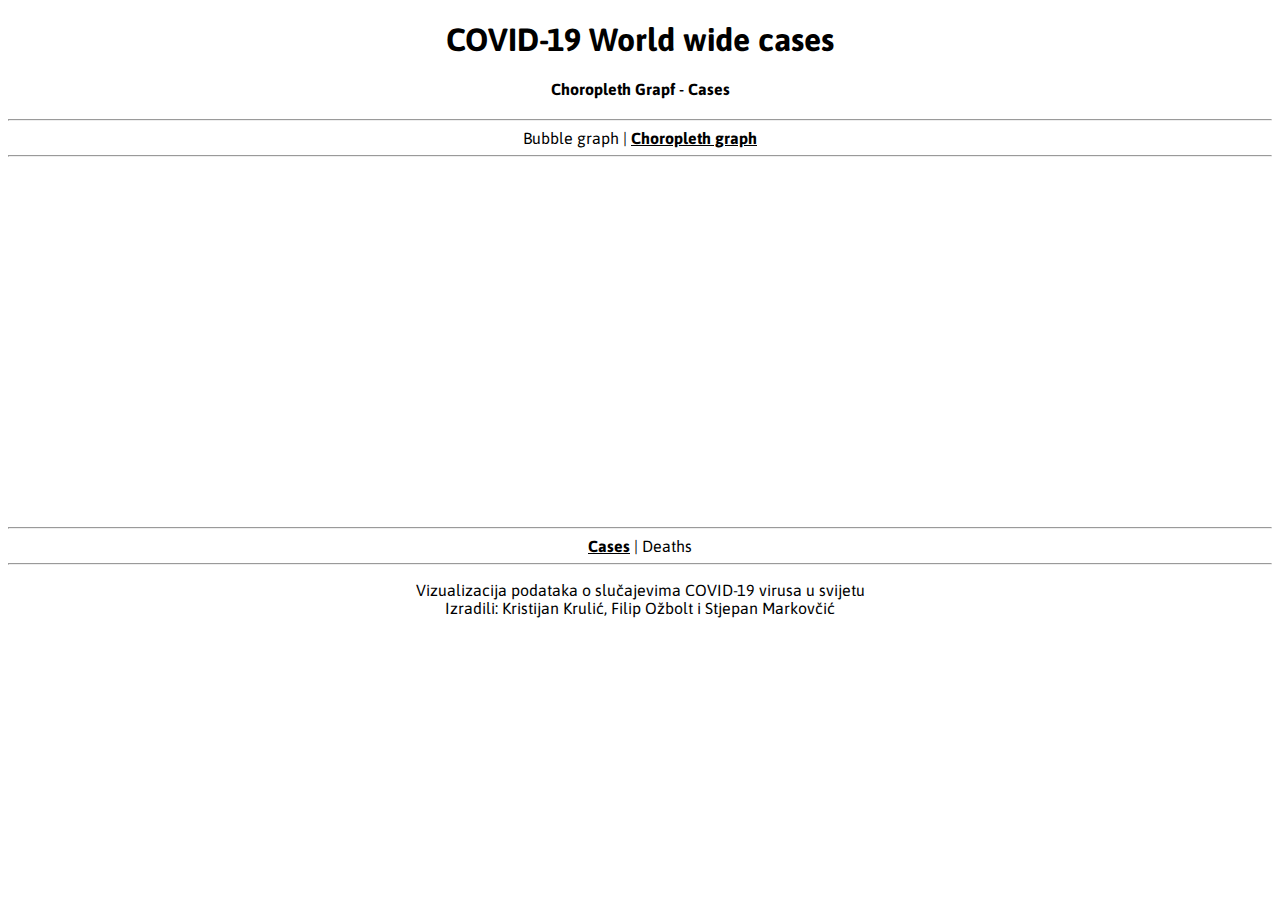
==== Vizualizacija/Choropleth_World_Map.html @ cb585ad0 "Refactoring" ====
<!DOCTYPE html>
<html lang="en">
<head>
    <meta charset="UTF-8">
    <meta name="viewport" content="width=device-width, initial-scale=1.0">
    <title>Choropleth Grapf - Cases</title>

    <script src="http://d3js.org/d3.v4.js"></script>
    <script src="https://d3js.org/d3-scale-chromatic.v1.min.js"></script>
    <script src="https://d3js.org/d3-geo-projection.v2.min.js"></script>

    <link rel="stylesheet" type="text/css" href="style.css">
</head>
<body>
    <header>
        <h1>COVID-19 World wide cases</h1>
        <h4>Choropleth Grapf - Cases</h4>     
    </header>
    
    <hr>
    <nav>
        <div class="links">
            <a href="index.html">Bubble graph</a> |
            <a href="#" class="current">Choropleth graph</a>     
        </div>
    </nav>
    
    <hr>
    <svg id="my_dataviz" width="400" height="300"></svg>

    <hr>
    <nav>
      <div>
        <a href="#" class="current">Cases</a> |
        <a href="Choropleth_World_Map_deaths.html">Deaths</a>          
      </div>
    </nav>

    <hr>
    <footer>
        <p>
            Vizualizacija podataka o slučajevima COVID-19 virusa u svijetu <br>
            Izradili: Kristijan Krulić, Filip Ožbolt i Stjepan Markovčić
        </p>
    </footer>
</body>
</html>

<script>
  // The svg
  var svg = d3.select("svg"),
    width = +svg.attr("width"),
    height = +svg.attr("height");

  // Map and projection
  var path = d3.geoPath();
  var projection = d3.geoMercator()
    .scale(70)
    .center([0,20])
    .translate([width / 2, height / 2]);

  // Data and color scale
  var data = d3.map();
  var colorScale = d3.scaleThreshold()
    .domain([10, 100, 1000, 3000, 10000, 50000]) //Promjenjenog - ako su vece brojke to je osjetljivost na podatke manja
    .range(d3.schemeBlues[7]);

  // Load external data and boot
  d3.queue()
    .defer(d3.json, "https://raw.githubusercontent.com/holtzy/D3-graph-gallery/master/DATA/world.geojson")
    .defer(d3.csv, "../Data/COVID-19_Data.csv", function(d) { data.set(d.code, +d.n); })
    .await(ready);
    
  function ready(error, topo) {
    console.log(data)

    let mouseOver = function(d) {
      d3.selectAll(".Country")
        .transition()
        .duration(200)
        .style("opacity", .5)
      d3.select(this)
        .transition()
        .duration(200)
        .style("opacity", 1)
        .style("stroke", "black")
    }

    let mouseLeave = function(d) {
      d3.selectAll(".Country")
        .transition()
        .duration(200)
        .style("opacity", .8)
      d3.select(this)
        .transition()
        .duration(200)
        .style("stroke", "transparent")
    }

    // Draw the map
    svg.append("g")
      .selectAll("path")
      .data(topo.features)
      .enter()
      .append("path")
        // draw each country
        .attr("d", d3.geoPath()
          .projection(projection)
        )
        // set the color of each country
        
        .attr("fill", function (d) {
          d.total = data.get(d.id) || 0;
          return colorScale(d.total);
        })
        .style("stroke", "transparent")
        .attr("class", function(d){ return "Country" } )
        .style("opacity", .8)
        .on("mouseover", mouseOver )
        .on("mouseleave", mouseLeave )
      }
</script>
---- Vizualizacija/style.css ----
@import url('https://fonts.googleapis.com/css2?family=Asap&display=swap');

body{
    text-align: center;
    font-family: 'Asap', sans-serif;
}
svg{
    display: inline-block;
    margin: 2% 0;
}
a{
    text-decoration: none;
    color: black;
}
a.current{
    font-weight: bold;
    text-decoration: underline;
}
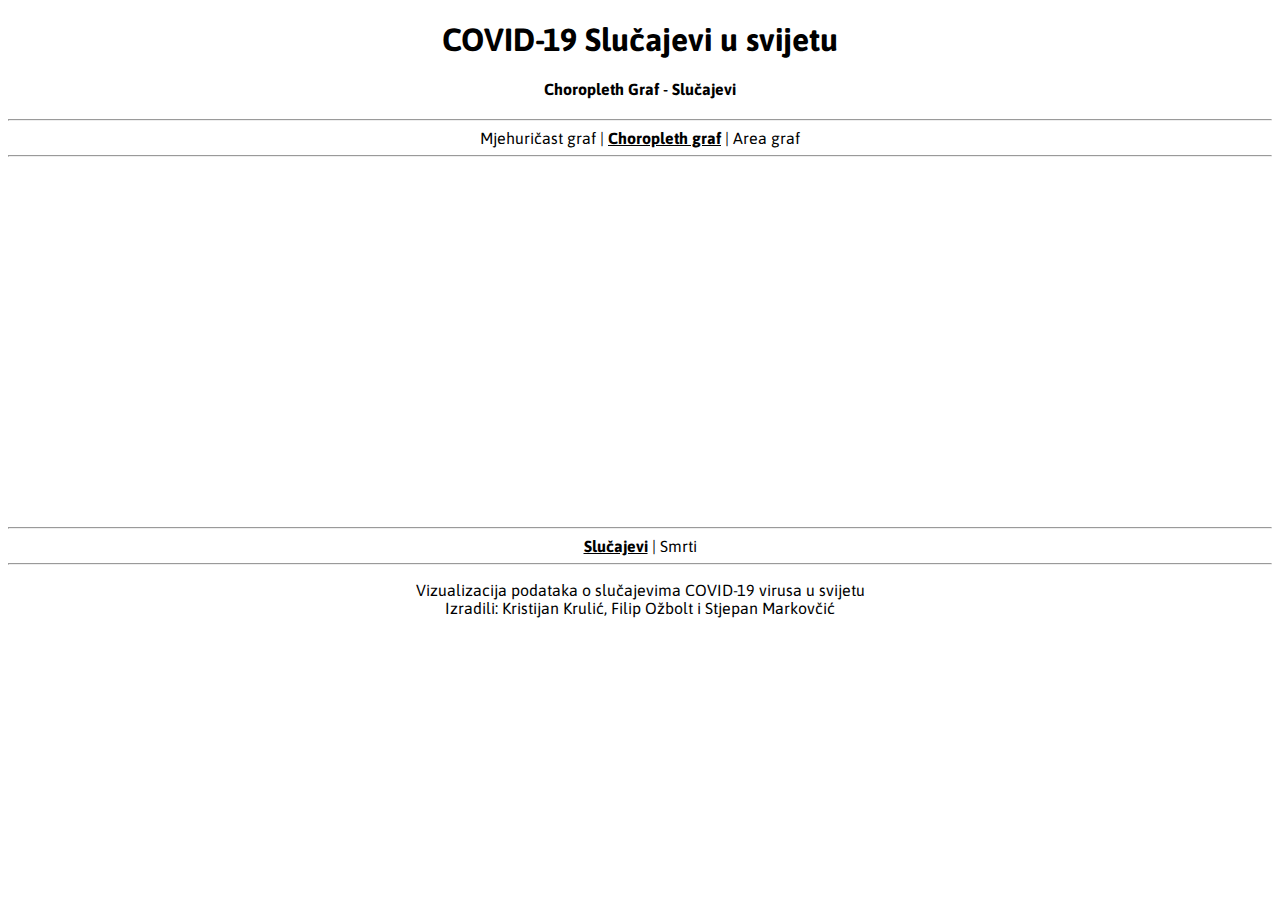
==== commit d89175bf: "New graf and translation" ====
--- a/Vizualizacija/Choropleth_World_Map.html
+++ b/Vizualizacija/Choropleth_World_Map.html
@@ -5,7 +5,7 @@
     <meta name="viewport" content="width=device-width, initial-scale=1.0">
     <title>Choropleth Grapf - Cases</title>
 
-    <script src="http://d3js.org/d3.v4.js"></script>
+    <script src="https://d3js.org/d3.v4.js"></script>
     <script src="https://d3js.org/d3-scale-chromatic.v1.min.js"></script>
     <script src="https://d3js.org/d3-geo-projection.v2.min.js"></script>
 
@@ -13,15 +13,16 @@
 </head>
 <body>
     <header>
-        <h1>COVID-19 World wide cases</h1>
-        <h4>Choropleth Grapf - Cases</h4>     
+        <h1>COVID-19 Slučajevi u svijetu</h1>
+        <h4>Choropleth Graf - Slučajevi</h4>     
     </header>
     
     <hr>
     <nav>
         <div class="links">
-            <a href="index.html">Bubble graph</a> |
-            <a href="#" class="current">Choropleth graph</a>     
+            <a href="index.html">Mjehuričast graf</a> |
+            <a class="current">Choropleth graf</a> |  
+            <a href="Area_chart.html">Area graf</a>  
         </div>
     </nav>
     
@@ -31,8 +32,8 @@
     <hr>
     <nav>
       <div>
-        <a href="#" class="current">Cases</a> |
-        <a href="Choropleth_World_Map_deaths.html">Deaths</a>          
+        <a class="current">Slučajevi</a> |
+        <a href="Choropleth_World_Map_deaths.html">Smrti</a>          
       </div>
     </nav>
 
@@ -68,11 +69,10 @@
   // Load external data and boot
   d3.queue()
     .defer(d3.json, "https://raw.githubusercontent.com/holtzy/D3-graph-gallery/master/DATA/world.geojson")
-    .defer(d3.csv, "../Data/COVID-19_Data.csv", function(d) { data.set(d.code, +d.n); })
+    .defer(d3.csv, "https://raw.githubusercontent.com/mstjepan28/Vizualizacija/master/Data/COVID-19_Data.csv", function(d) { data.set(d.code, +d.n); })
     .await(ready);
     
   function ready(error, topo) {
-    console.log(data)
 
     let mouseOver = function(d) {
       d3.selectAll(".Country")
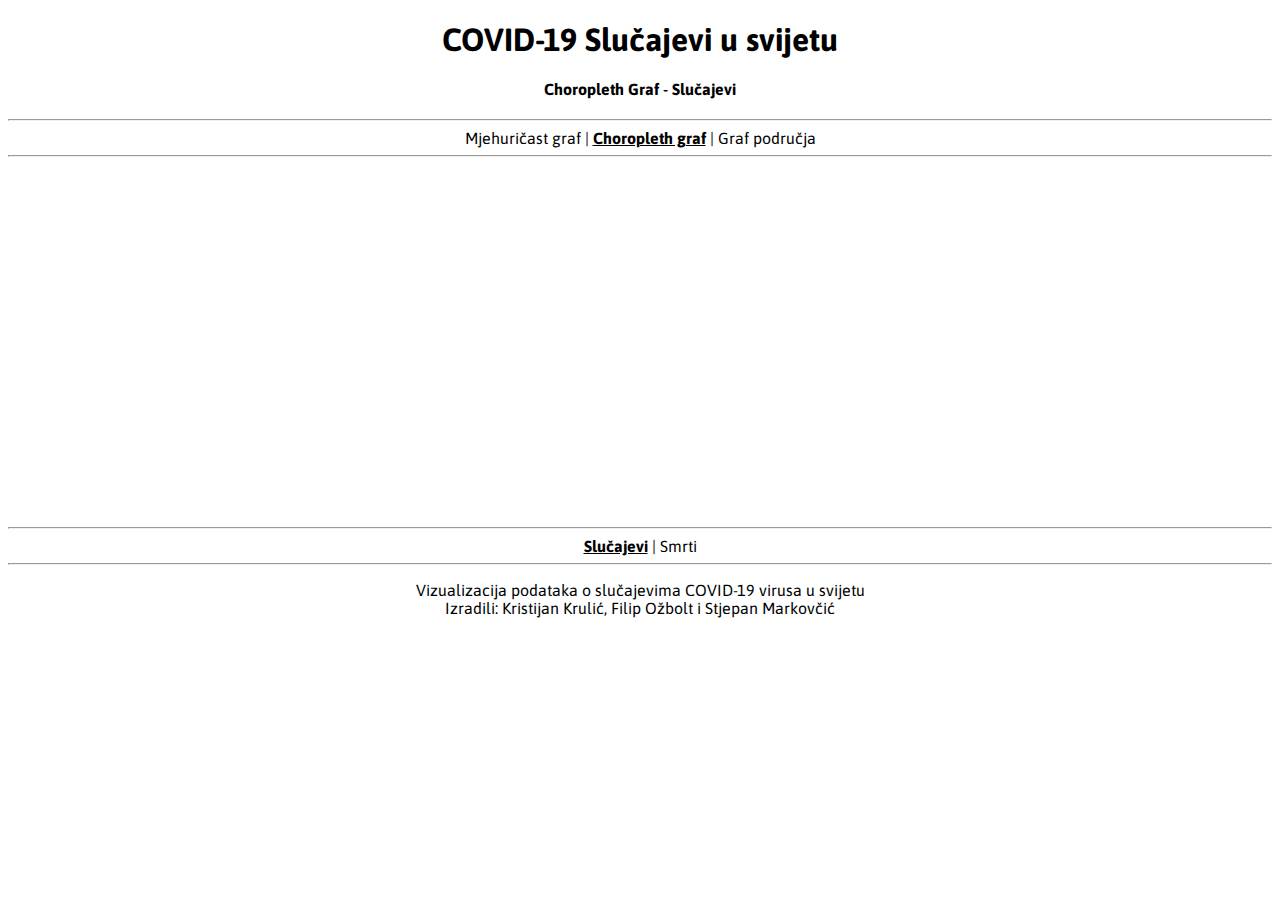
==== commit 774f993c: "Prijevodi i bug fixing" ====
--- a/Vizualizacija/Choropleth_World_Map.html
+++ b/Vizualizacija/Choropleth_World_Map.html
@@ -22,7 +22,7 @@
         <div class="links">
             <a href="index.html">Mjehuričast graf</a> |
             <a class="current">Choropleth graf</a> |  
-            <a href="Area_chart.html">Area graf</a>  
+            <a href="Area_chart.html">Graf područja</a>  
         </div>
     </nav>
     
